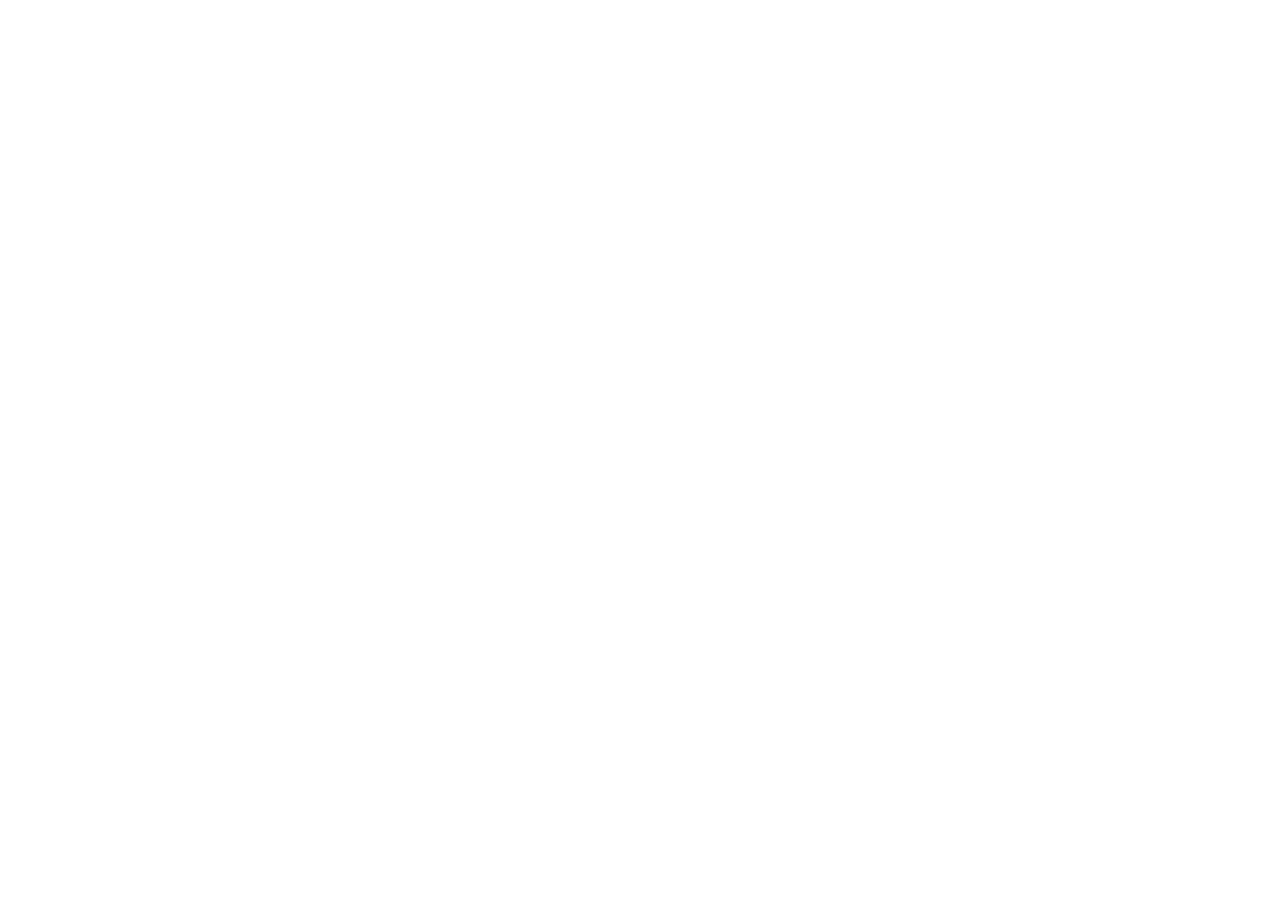
==== AB_Nicolaas/index.html @ 62099809 "Add files via upload" ====
<!DOCTYPE html>
<html lang="en">
<head>
    <meta charset="UTF-8">
    <meta http-equiv="X-UA-Compatible" content="IE=edge">
    <meta name="viewport" content="width=device-width, initial-scale=1.0">
    <title>D</title>
</head>
<body>
    
</body>
</html>
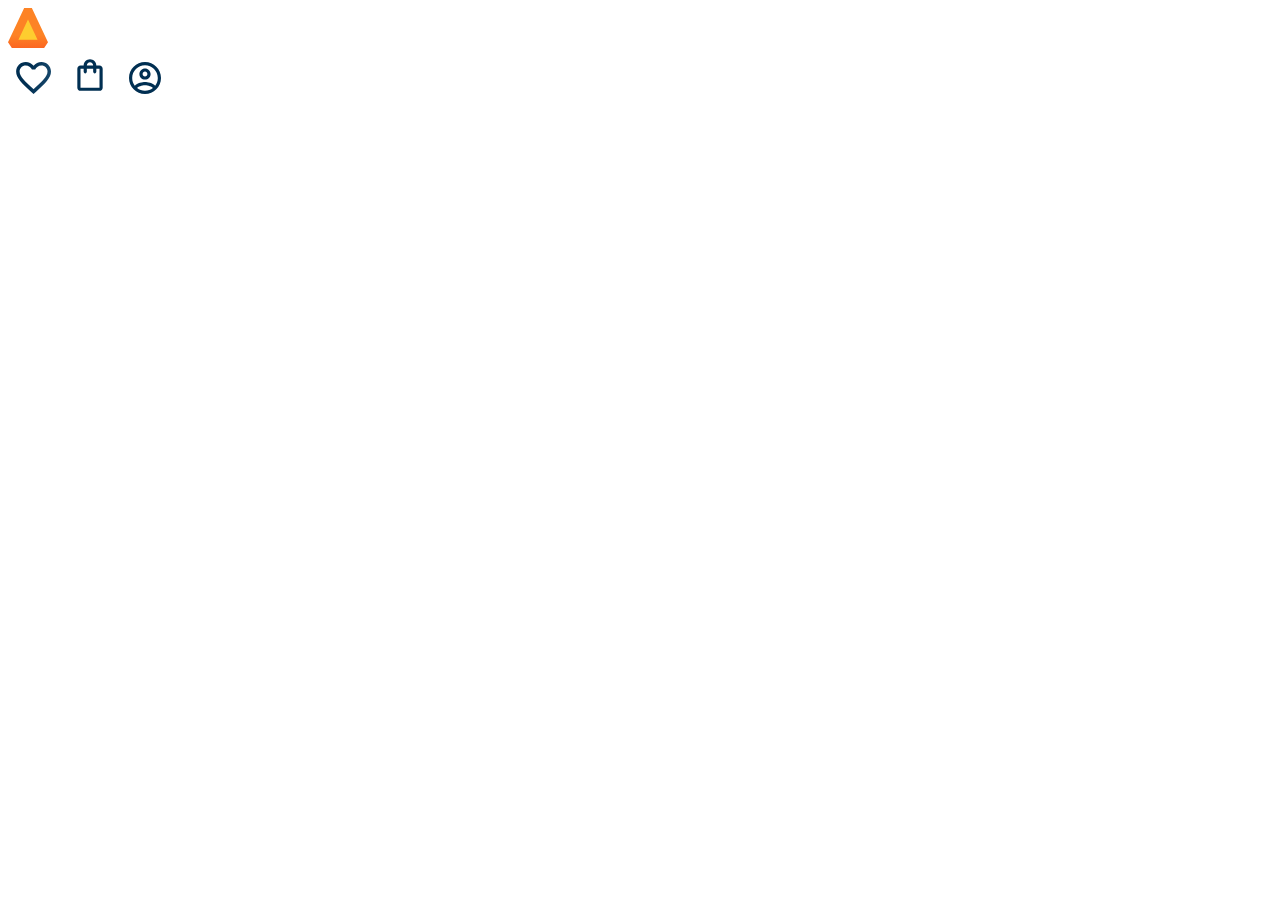
==== commit f60ac579: "Add files via upload" ====
--- a/AB_Nicolaas/index.html
+++ b/AB_Nicolaas/index.html
@@ -1,12 +1,24 @@
 <!DOCTYPE html>
-<html lang="en">
+<html lang="pt-br">
 <head>
     <meta charset="UTF-8">
     <meta http-equiv="X-UA-Compatible" content="IE=edge">
     <meta name="viewport" content="width=device-width, initial-scale=1.0">
-    <title>D</title>
+    <title>Alura Books</title>
 </head>
 <body>
-    
+    <header>
+        <div>
+            <span></span>
+        <img src="img/Logo.svg" alt="Logo da Alurabooks">
+        </div>
+        <div>
+            <a href="#"><img src="img/Favoritos.svg" alt=""></a>
+            <a href="#"><img src="img/Compras.svg" alt=""></a>
+            <a href="#"><img src="img/Usuário.svg" alt=""></a>
+         </div>
+       </header>
+       
+    </header>
 </body>
 </html>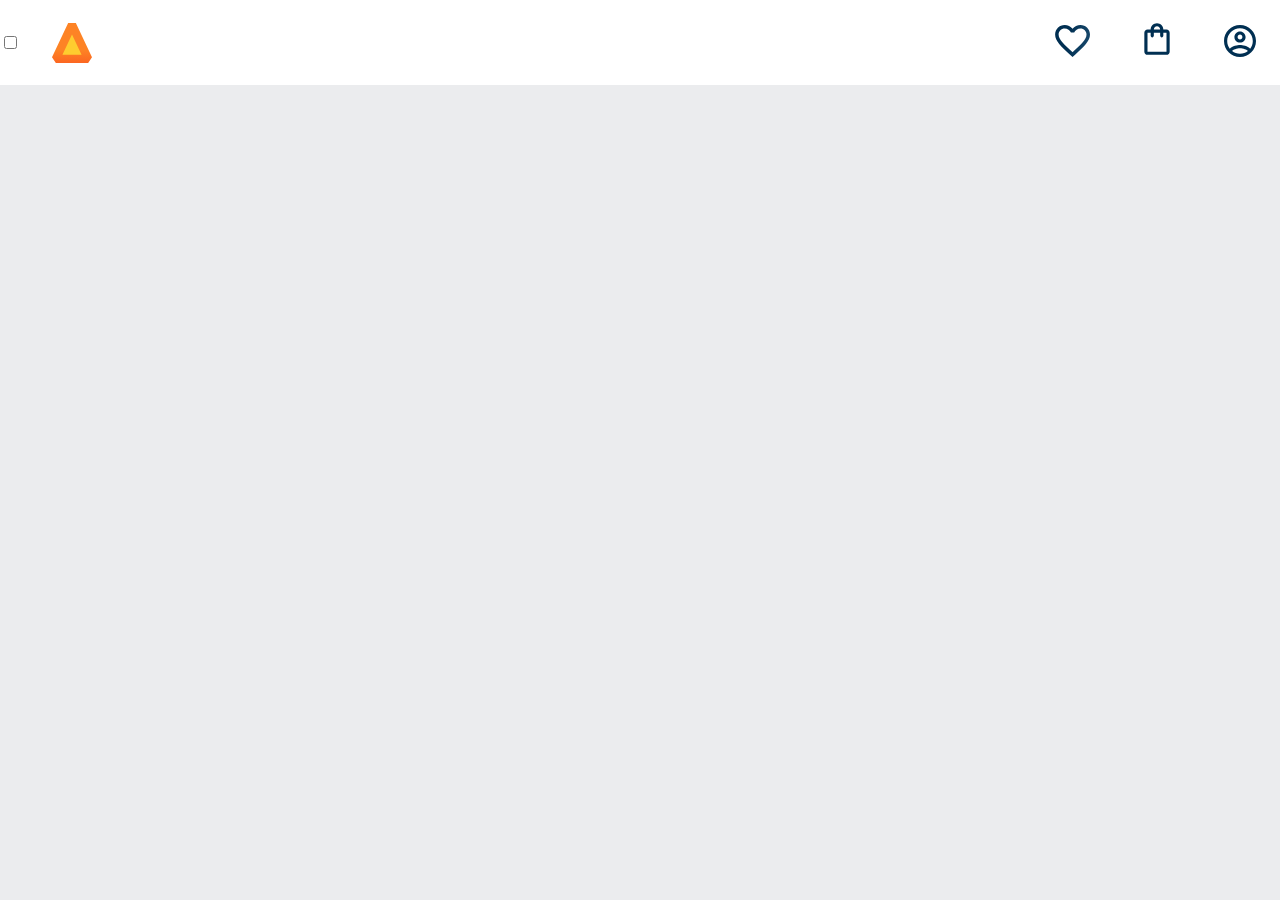
==== commit d9429ec1: "Add files via upload" ====
--- a/AB_Nicolaas/index.html
+++ b/AB_Nicolaas/index.html
@@ -4,21 +4,43 @@
     <meta charset="UTF-8">
     <meta http-equiv="X-UA-Compatible" content="IE=edge">
     <meta name="viewport" content="width=device-width, initial-scale=1.0">
-    <title>Alura Books</title>
+    <title>Alura Books Nicolas </title>
+    <link rel="stylesheet" href="reset.css">
+    <link rel="stylesheet" href="styles.css">
 </head>
 <body>
-    <header>
-        <div>
-            <span></span>
-        <img src="img/Logo.svg" alt="Logo da Alurabooks">
+    <header class="cabeçalho">
+        <div class="container">
+            <input type="checkbox" id="menu" class="container__botao">
+            <label for="menu">
+                <span class="cabeçalho__menu-hamburguer container__imagem"></span>
+            </label>
+            <ul class="lista-menu">
+                       <li class="lista-menu__titulo">Categorias</li>
+                     <li class="lista-menu__item">
+                      <a href="#" class="lista-menu__link">Aventura</a>
+                       </li>
+                      <li class="lista-menu__item">
+                         <a href="#" class="lista-menu__link">Biografia</a>   
+                        </li> 
+                       <li class="lista-menu__item">
+                        <a href="#" class="lista-menu__link">Ficção Científica</a>
+                      </li>
+                      <li class="lista-menu__item">
+                     <a href="#" class="lista-menu__link">Romance</a>
+                      </li>
+                      <li class="lista-menu__item">
+                    <a href="#" class="lista-menu__link">Vestibular</a>
+                    </li>
+                </ul>
+            <img src="img/Logo.svg" alt="Logotipo da Biblioteca Start">
         </div>
-        <div>
-            <a href="#"><img src="img/Favoritos.svg" alt=""></a>
-            <a href="#"><img src="img/Compras.svg" alt=""></a>
-            <a href="#"><img src="img/Usuário.svg" alt=""></a>
+
+            <div class="container">
+            <a href="#"><img src="img/Favoritos.svg" alt="Favoritos" class="container__imagem"></a>
+            <a href="#"><img src="img/Compras.svg" alt="Compras" class="container__imagem"></a>
+            <a href="#"><img src="img/Usuário.svg" alt="Usuario" class="container__imagem"></a>
          </div>
        </header>
-       
-    </header>
 </body>
 </html>--- a/AB_Nicolaas/styles.css
+++ b/AB_Nicolaas/styles.css
@@ -0,0 +1,12 @@
+@import url(style/header.css);
+
+:root{
+    --cor-de-fundo:#EBECEE;
+    --branco: #ffffff;
+}
+body{
+    background-color: var(--cor-de-fundo);
+}
+
+
+
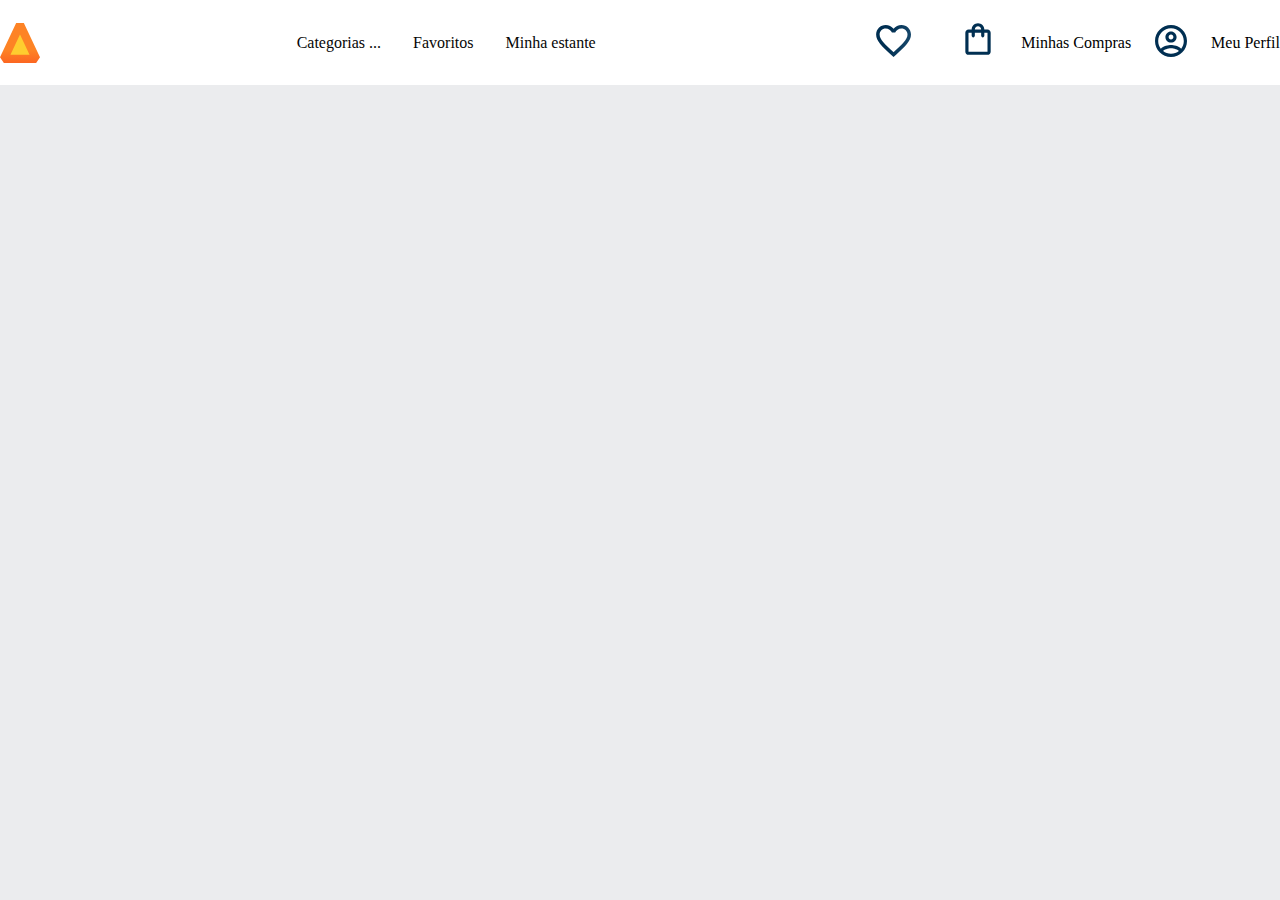
==== commit 3e833343: "Add files via upload" ====
--- a/AB_Nicolaas/index.html
+++ b/AB_Nicolaas/index.html
@@ -31,16 +31,45 @@
                       </li>
                       <li class="lista-menu__item">
                     <a href="#" class="lista-menu__link">Vestibular</a>
+                    <h1 class="container__titulo"> Livraria da 2ª Série C </h1>
                     </li>
                 </ul>
             <img src="img/Logo.svg" alt="Logotipo da Biblioteca Start">
         </div>
-
-            <div class="container">
+                                
+        <ul class="opções">
+           <input type="checkbox" id="opções-menu" class="opções__botão">
+            <label for="opções-menu" class="opções__rotulo">
+            <li class="opções__item"> Categorias ...</li>
+            </label>
+            <ul class="lista-menu"> <!-- essa lista e identica a do menu hamburguer -->
+            <li class="lista-menu__item">
+            <a href="#" class="lista-menu__link">Programação</a>
+            </li>
+            <li class="lista-menu__item">
+            <a href="#" class="lista-menu__link">Front-end</a>
+            </li>
+            <li class="lista-menu__item">
+            <a href="#" class="lista-menu__link">Infraestrutura</a>
+            </li>
+            <li class="lista-menu__item">
+            <a href="#" class="lista-menu__link">Business</a>
+            </li>
+            <li class="lista-menu__item">
+            <a href="#" class="lista-menu__link">Design & UX</a>
+            </li>
+            </ul>
+            <li class="opções__item"><a href="#" class="opções__link">Favoritos</a></li>
+            <li class="opções__item"><a href="#" class="opções__link">Minha estante</a></li>
+        </ul>
+            
+        <div class="container">
             <a href="#"><img src="img/Favoritos.svg" alt="Favoritos" class="container__imagem"></a>
             <a href="#"><img src="img/Compras.svg" alt="Compras" class="container__imagem"></a>
+            <p> Minhas Compras</p>
             <a href="#"><img src="img/Usuário.svg" alt="Usuario" class="container__imagem"></a>
-         </div>
-       </header>
+            <p> Meu Perfil</p>
+        </div>
+    </header>
 </body>
-</html>+</html>
--- a/AB_Nicolaas/styles.css
+++ b/AB_Nicolaas/styles.css
@@ -1,9 +1,16 @@
 @import url(style/header.css);
 
-:root{
-    --cor-de-fundo:#EBECEE;
-    --branco: #ffffff;
-}
+:root{  
+        --cor-de-fundo:#EBECEE;/*colocar todas as cores na aula 2*/
+        --branco: #ffffff;
+        --laranja: #EB9B00;
+        --azul-degrade: darkblue;
+        --azul: #002F52;
+        --preto: #000000;
+        --cinza: #474646;
+        --cinza-claro: #858585;
+    }
+                    
 body{
     background-color: var(--cor-de-fundo);
 }
